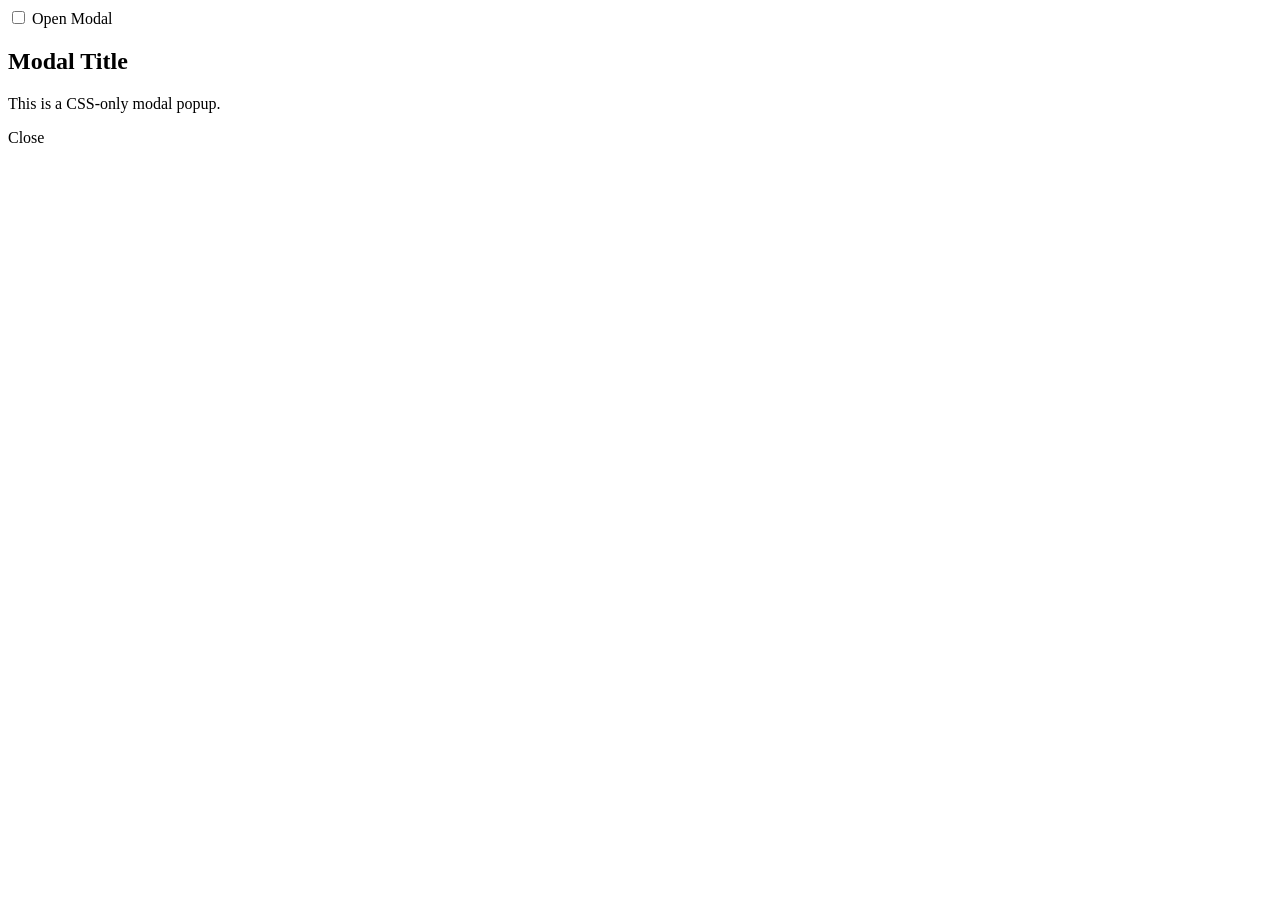
==== basic translate operstion in css.html @ 335fc55d "Add basic CSS modal implementation" ====
<html>

<head>
    <title>
        newspaper
    </title>

</head>

<body>
<input type="checkbox" id="modal-toggle">

<label for="modal-toggle" class="open-btn">Open Modal</label>

<div class="overlay">
    <div class="modal">
        <h2>Modal Title</h2>
        <p>This is a CSS-only modal popup.</p>
        <label for="modal-toggle" class="close-btn">Close</label>
    </div>
</div>

</body>

</html>
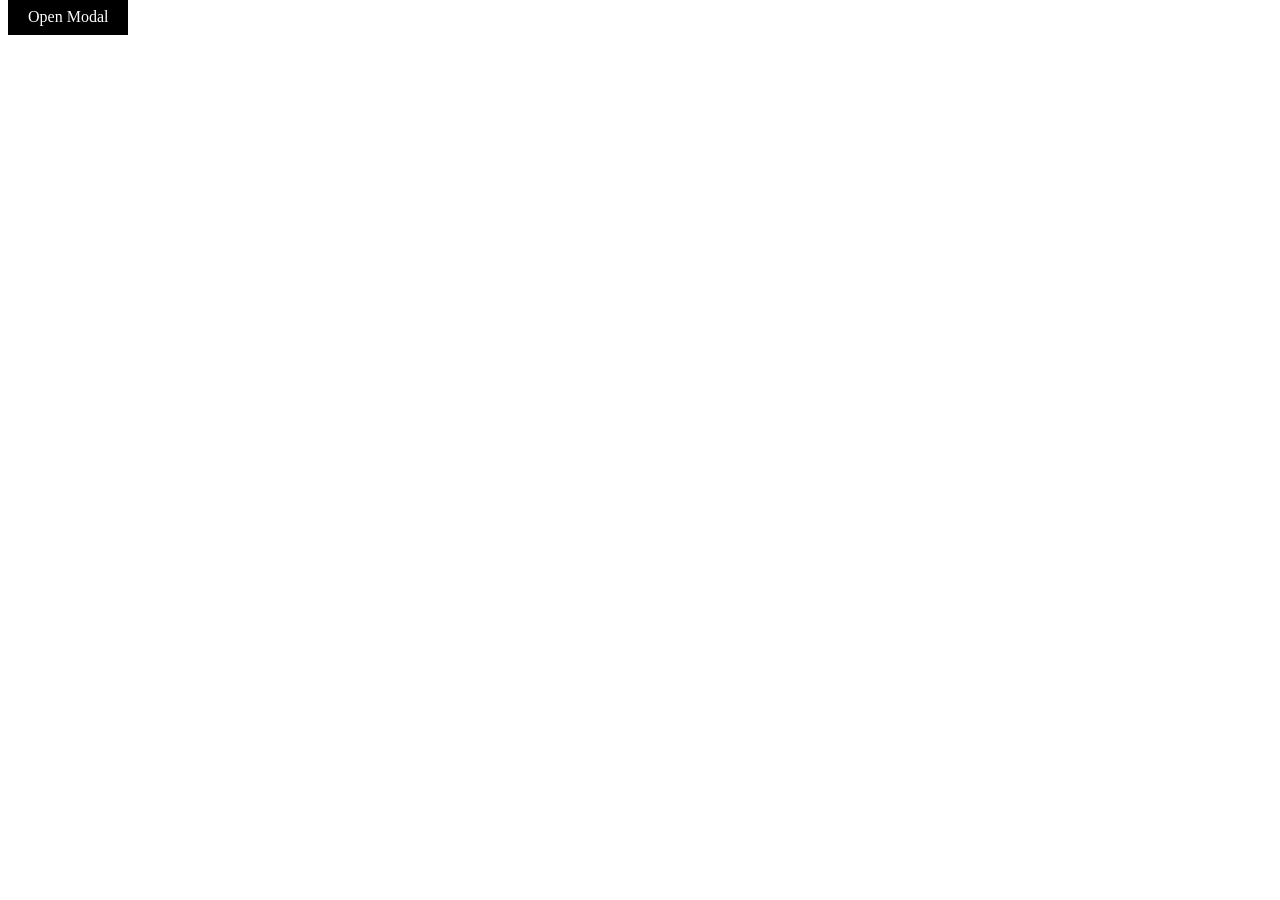
==== commit 1a5f288b: "Implement modal styles and functionality Added styles for modal functionality including overlay, mod" ====
--- a/basic translate operstion in css.html
+++ b/basic translate operstion in css.html
@@ -4,7 +4,64 @@
     <title>
         newspaper
     </title>
+    <style>
+/* Hide checkbox */
+#modal-toggle{
+    display: none;
+}
 
+/* Open button */
+.open-btn{
+    padding: 10px 20px;
+    background: black;
+    color: white;
+    cursor: pointer;
+}
+
+/* Overlay */
+.overlay{
+    position: fixed;
+    top: 0;
+    left: 0;
+    width: 100%;
+    height: 100%;
+    background: rgba(0,0,0,0.5);
+    display: none;
+    z-index: 10;
+}
+
+/* Modal box */
+.modal{
+    position: fixed;
+    top: 50%;
+    left: 50%;
+    transform: translate(-50%, -50%);
+    background: white;
+    padding: 30px;
+    border-radius: 10px;
+    z-index: 11;
+    width: 300px;
+    text-align: center;
+}
+
+/* Show modal when checkbox checked */
+#modal-toggle:checked ~ .overlay{
+    display: block;
+}
+
+/* Close button */
+.close-btn{
+    display: inline-block;
+    margin-top: 20px;
+    padding: 8px 15px;
+    background: red;
+    color: white;
+    cursor: pointer;
+}
+
+
+    </style>
+    
 </head>
 
 <body>
